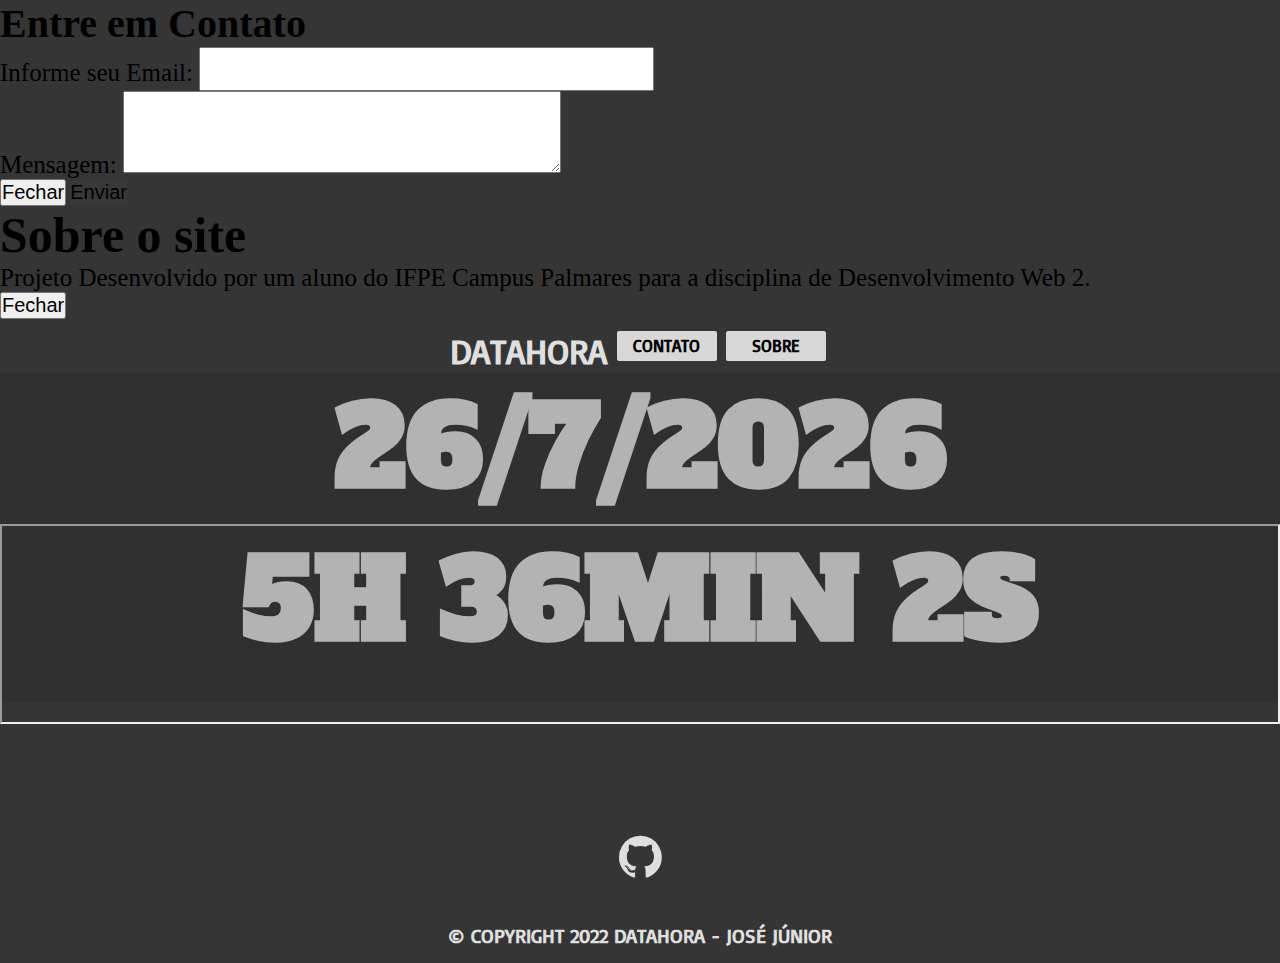
==== index.html @ f9810569 "versão 1" ====
<!DOCTYPE html>
<html lang="pt-BR">
    <head>
        <title>DataHora - Que dia é hoje? Que Horas São?</title>
        <meta name="description" content="Que dia é hoje? Que horas são? Saiba a data de hoje e a hora certa.">
        <meta name="keywords" content="data de hoje, hora certa, relógio, calendário, horário, ano, mês, dia">
        <meta name="author" content="José Júnior">
        <meta charset="UTF-8">
        <link href="https://cdn.jsdelivr.net/npm/bootstrap@5.1.3/dist/css/bootstrap.min.css" rel="stylesheet" integrity="sha384-1BmE4kWBq78iYhFldvKuhfTAU6auU8tT94WrHftjDbrCEXSU1oBoqyl2QvZ6jIW3" crossorigin="anonymous">
        <link rel="stylesheet" href="https://cdnjs.cloudflare.com/ajax/libs/font-awesome/4.7.0/css/font-awesome.min.css">
        <link href="https://fonts.googleapis.com/css2?family=Basic&display=swap" rel="stylesheet">
        <link href="https://fonts.googleapis.com/css2?family=Alfa+Slab+One&display=swap" rel="stylesheet">
        <link rel="stylesheet" href="estilos/estilo.css">
        <meta name="viewport" content="width=device-width, initial-scale=1.0">
        <link rel="icon" type="image/x-icon" href="imagens/faviapp.png">
    </head>
    <body id="fun">
        <!-- MODAIS -->
        <div class="modal fade" id="exampleModal" tabindex="-1" role="dialog" aria-labelledby="exampleModalLabel" aria-hidden="true">
            <div class="modal-dialog" role="document">
            <div class="modal-content">
                <div class="modal-header">
                    <h6 class="modal-title" id="exampleModalLabel">Entre em Contato</h6>
                </div>
                <div class="modal-body">
                    <form>
                        <div class="form-group">
                            <label for="recipient-name" class="col-form-label">Informe seu Email:</label>
                            <input type="text" class="form-control" id="recipient-name">
                        </div>
                        <div class="form-group">
                            <label for="message-text" class="col-form-label">Mensagem:</label>
                            <textarea class="form-control" id="message-text"></textarea>
                        </div>
                    </form>
                </div>
                <div class="modal-footer">
                    <button type="button" class="btn btn-secondary botaofechar" data-dismiss="modal">Fechar</button>
                    <button type="button" class="btn btn-secondary botaoenviar">Enviar</button>
                </div>
            </div>
            </div>
        </div>
        <div class="modal fade" id="ModalLongoExemplo" tabindex="-1" role="dialog" aria-labelledby="TituloModalLongoExemplo" aria-hidden="true">
            <div class="modal-dialog" role="document">
                <div class="modal-content">
                    <div class="modal-header">
                        <h5 class="modal-title" id="TituloModalLongoExemplo">Sobre o site</h5>
                    </div>
                    <div class="modal-body">
                        <p>Projeto Desenvolvido por um aluno do IFPE Campus Palmares para a disciplina de Desenvolvimento Web 2.</p>
                    </div>
                    <div class="modal-footer">
                        <button type="button" class="btn btn-secondary btn-lg" data-dismiss="modal">Fechar</button>
                    </div>
                </div>
            </div>
        </div>
        <!-- conteúdo -->
        <header class="cab">
            <h1 id ="logotxt" title="HORA E DATA APP">DATAHORA</h1>
            <nav id="contmenu">
                <a class="menu" type="button" data-toggle="modal" data-target="#exampleModal">CONTATO</a>
                <a class="menu" type="button" data-toggle="modal" data-target="#ModalLongoExemplo">Sobre</a>
            </nav>  
        </header>
        <main>        
            <div class="container">
                <script>                       
                // Obtém a data/hora atual
                var data = new Date();

                // Guarda cada pedaço em uma variável
                var dia     = data.getDate();           // 1-31
                var dia_sem = data.getDay();            // 0-6 (zero=domingo)
                var mes     = data.getMonth();          // 0-11 (zero=janeiro)
                var ano2    = data.getYear();           // 2 dígitos
                var ano4    = data.getFullYear();       // 4 dígitos
                var hora    = data.getHours();          // 0-23
                var min     = data.getMinutes();        // 0-59
                var seg     = data.getSeconds();        // 0-59
                var mseg    = data.getMilliseconds();   // 0-999
                var tz      = data.getTimezoneOffset(); // em minutos

                // Formata a data e a hora (note o mês + 1)
                var str_data = dia + '/' + (mes+1) + '/' + ano4;
                var str_hora = hora + 'H ' + min + 'Min ' + seg + 'S';

                // Mostra o resultado
                document.writeln(str_data);
                </script>
                <br>
                <iframe id="exibihora" src="features/hora.html" title="HORA ATUAL"></iframe>
                <a href="https://github.com/josjunior/atividadeweb" target="_Blank" title="REPOSITÓRIO GITHUB"><i class="fa fa-github" style="font-size:50px;color:#dfdfdf;"></i></a>
            </div>
        </main>
        <footer class="rod">
            <p>&#169; COPYRIGHT 2022 DATAHORA - JOSÉ JÚNIOR</p>
        </footer>
        <script src="scripts/script.js"></script>
        <script src="https://cdn.jsdelivr.net/npm/bootstrap@5.1.3/dist/js/bootstrap.bundle.min.js" integrity="sha384-ka7Sk0Gln4gmtz2MlQnikT1wXgYsOg+OMhuP+IlRH9sENBO0LRn5q+8nbTov4+1p" crossorigin="anonymous"></script>            
        <script src="https://code.jquery.com/jquery-3.3.1.slim.min.js" integrity="sha384-q8i/X+965DzO0rT7abK41JStQIAqVgRVzpbzo5smXKp4YfRvH+8abtTE1Pi6jizo" crossorigin="anonymous"></script>
        <script src="https://cdnjs.cloudflare.com/ajax/libs/popper.js/1.14.3/umd/popper.min.js" integrity="sha384-ZMP7rVo3mIykV+2+9J3UJ46jBk0WLaUAdn689aCwoqbBJiSnjAK/l8WvCWPIPm49" crossorigin="anonymous"></script>
        <script src="https://stackpath.bootstrapcdn.com/bootstrap/4.1.3/js/bootstrap.min.js" integrity="sha384-ChfqqxuZUCnJSK3+MXmPNIyE6ZbWh2IMqE241rYiqJxyMiZ6OW/JmZQ5stwEULTy" crossorigin="anonymous"></script>
    </body>
</html>
---- estilos/estilo.css ----
/* MODAL BOOTSTRAP CONTATO E SOBRE */
.modal-title {font-size:40px;}
.form-control {font-size:35px;}
.form-group {width:97%;}
.botaofechar {font-size:20px;}
.botaoenviar {font-size:20px; background-color:rgb(56, 56, 56); border-style:none;}
.botaoenviar:hover {background-color:rgb(44, 43, 43);}
#TituloModalLongoExemplo {font-size:50px;}
.modal-body {font-size:25px;}
.btn-lg {font-size:20px;}






* {
  margin:0;
  padding:0;
  box-sizing:border-box;
}
#fun {
  background-color:rgb(53, 53, 53);
}

.cab {
  width:100%;
  height:auto;
  display:flex;
  flex-direction:row;
  flex-wrap:wrap;
  justify-content:center;
  align-items:center;

}

#logotxt {
  font-size:35px;
  font-family: 'Basic', sans-serif;
  font-weight:bold;
  padding-right:10px;
  color: #dfdfdf;
  margin-top:10px;
}
#contmenu {
  text-align:center;
}
.menu {
  display:inline-block;
  width:100px;
  height:30px;
  line-height:30px;
  font-size:17px;
  font-family: 'Basic', sans-serif;
  margin-right:5px;
  background-color:rgb(216, 216, 216);
  border-radius:2px;
  color:black;
  border-style:none;
  font-weight:bold;
  text-transform:uppercase;
  text-decoration:none;
}

.menu:visited{
  color:black;
  background-color:rgb(216, 216, 216);
}
.menu:hover {
  background-color:rgb(189, 189, 189);
  color:rgb(0, 0, 0);
}
.menu:active {
  color:black;
  background-color:rgb(216, 216, 216);
}
body main {
  width:100%;
  height:330px;
  color:rgb(179, 179, 179);
  text-align:center;
  font-size:110px; 
  font-family: 'Alfa Slab One', cursive;  
  text-transform:uppercase;
  font-weight:bold;
  background-color:rgb(48, 48, 48);
}
#horaiframe {
  background-color:transparent;
  color:rgb(179, 179, 179);
  text-align:center;
  font-size:110px; 
  font-family: 'Alfa Slab One', cursive;  
  text-transform:uppercase;
  font-weight:bold;
}
#exibihora {
  width: 100%;
  height:200px;
}
.rod {
  width:100%;
  height:40px;
}
.rod p {
  margin-top:220px;
  color: #dfdfdf;
  text-align:center;
  font-size:20px; 
  font-family: 'Basic', sans-serif;
  text-transform:uppercase;
  font-weight:bold;
}
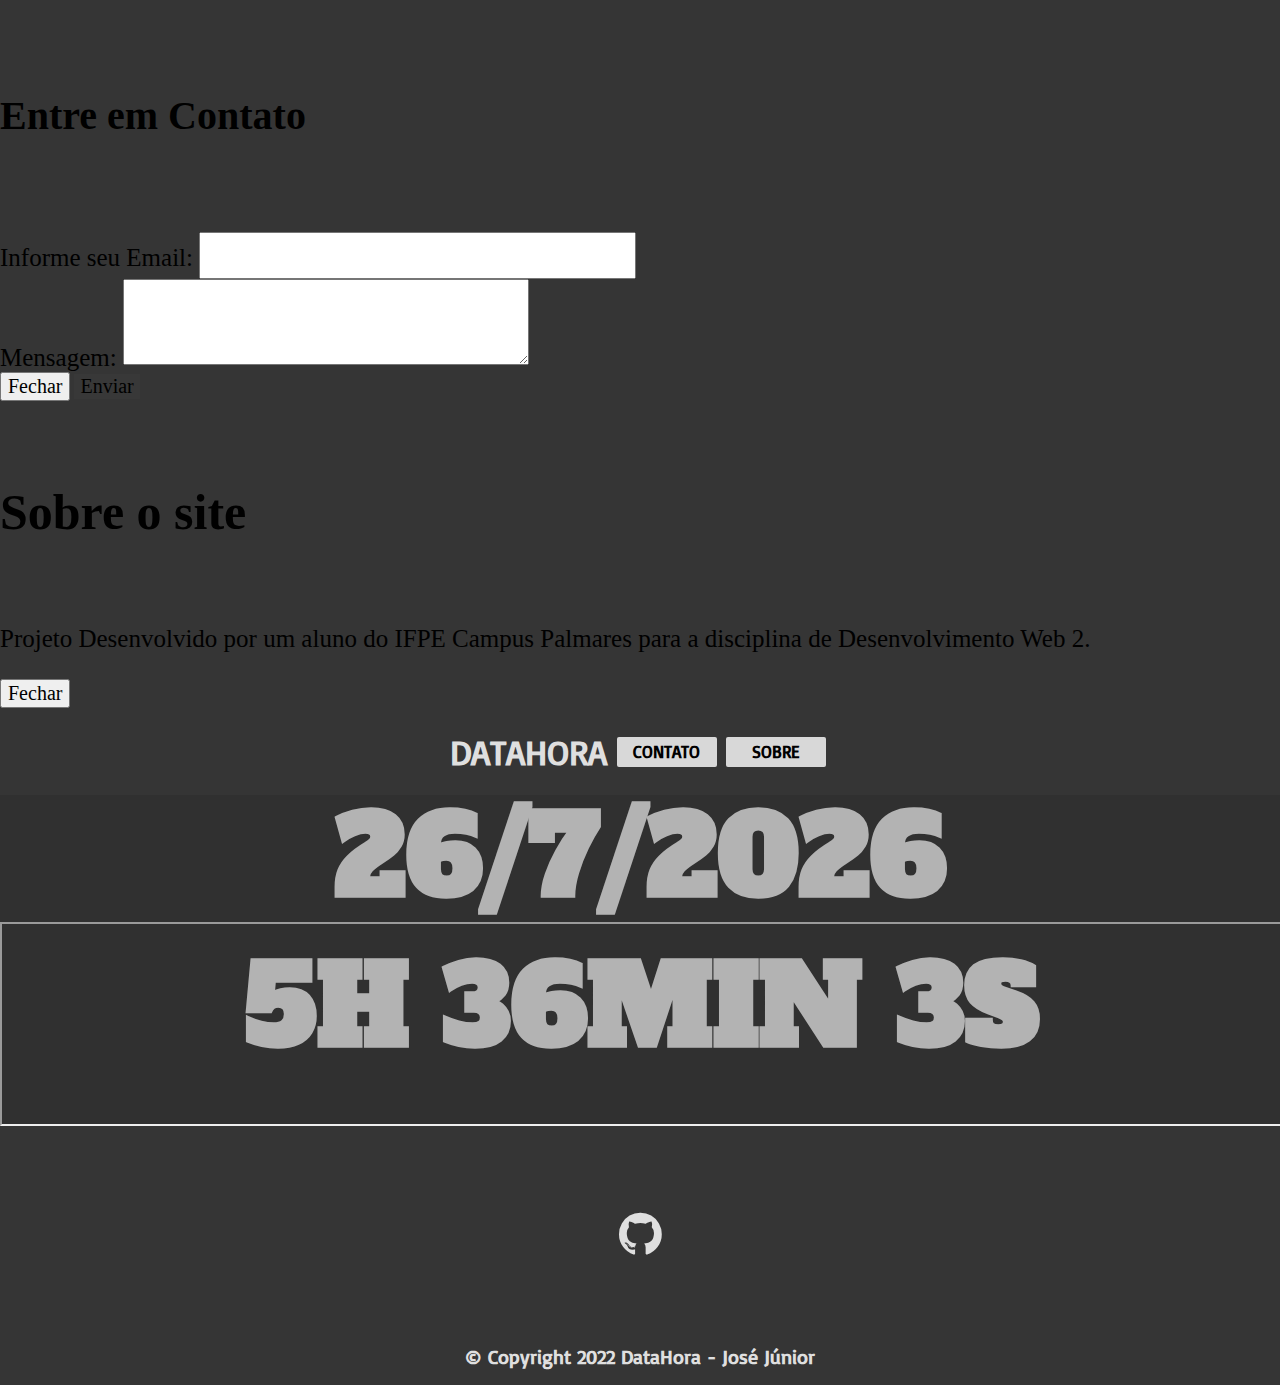
==== commit 1380f312: "Versão 1.0" ====
--- a/index.html
+++ b/index.html
@@ -3,19 +3,25 @@
     <head>
         <title>DataHora - Que dia é hoje? Que Horas São?</title>
         <meta name="description" content="Que dia é hoje? Que horas são? Saiba a data de hoje e a hora certa.">
-        <meta name="keywords" content="data de hoje, hora certa, relógio, calendário, horário, ano, mês, dia">
+        <meta name="keywords" content="data de hoje, hora certa, relógio, calendário, horário, horário de brasilia, saber hora, saber data, ano, mês, dia">
         <meta name="author" content="José Júnior">
         <meta charset="UTF-8">
+        <meta name="viewport" content="width=device-width, initial-scale=1.0">
+        <!-- CSS BOOTSTRAP -->
         <link href="https://cdn.jsdelivr.net/npm/bootstrap@5.1.3/dist/css/bootstrap.min.css" rel="stylesheet" integrity="sha384-1BmE4kWBq78iYhFldvKuhfTAU6auU8tT94WrHftjDbrCEXSU1oBoqyl2QvZ6jIW3" crossorigin="anonymous">
+        <!-- CSS FONT AWESOME -->
         <link rel="stylesheet" href="https://cdnjs.cloudflare.com/ajax/libs/font-awesome/4.7.0/css/font-awesome.min.css">
+        <!-- FONTES GOOGLE FONTES -->
         <link href="https://fonts.googleapis.com/css2?family=Basic&display=swap" rel="stylesheet">
         <link href="https://fonts.googleapis.com/css2?family=Alfa+Slab+One&display=swap" rel="stylesheet">
+        <!-- NORMALIZE CSS -->
+        <link rel="stylesheet" href="estilos/normalize.css">
+        <!-- -->
         <link rel="stylesheet" href="estilos/estilo.css">
-        <meta name="viewport" content="width=device-width, initial-scale=1.0">
         <link rel="icon" type="image/x-icon" href="imagens/faviapp.png">
     </head>
-    <body id="fun">
-        <!-- MODAIS -->
+    <body class="fundobd">
+        <!-- MODAIS BOOTSTRAP -->
         <div class="modal fade" id="exampleModal" tabindex="-1" role="dialog" aria-labelledby="exampleModalLabel" aria-hidden="true">
             <div class="modal-dialog" role="document">
             <div class="modal-content">
@@ -35,8 +41,8 @@
                     </form>
                 </div>
                 <div class="modal-footer">
-                    <button type="button" class="btn btn-secondary botaofechar" data-dismiss="modal">Fechar</button>
-                    <button type="button" class="btn btn-secondary botaoenviar">Enviar</button>
+                    <button type="button" class="btn btn-secondary botaofecharm" data-dismiss="modal">Fechar</button>
+                    <button type="button" class="btn btn-secondary botaoenviarm">Enviar</button>
                 </div>
             </div>
             </div>
@@ -56,20 +62,20 @@
                 </div>
             </div>
         </div>
-        <!-- conteúdo -->
+        <!---->
         <header class="cab">
-            <h1 id ="logotxt" title="HORA E DATA APP">DATAHORA</h1>
-            <nav id="contmenu">
-                <a class="menu" type="button" data-toggle="modal" data-target="#exampleModal">CONTATO</a>
-                <a class="menu" type="button" data-toggle="modal" data-target="#ModalLongoExemplo">Sobre</a>
+            <h1 class="logo" title="DATAHORA">DATAHORA</h1>
+            <nav class="nav">
+                <a class="itemmenu" type="button" data-toggle="modal" data-target="#exampleModal">CONTATO</a>
+                <a class="itemmenu" type="button" data-toggle="modal" data-target="#ModalLongoExemplo">Sobre</a>
             </nav>  
         </header>
-        <main>        
-            <div class="container">
+        <main class="main">        
+            <section class="sec">
+                <!-- SCRIPT QUE EXIBI A DATA -->
                 <script>                       
                 // Obtém a data/hora atual
                 var data = new Date();
-
                 // Guarda cada pedaço em uma variável
                 var dia     = data.getDate();           // 1-31
                 var dia_sem = data.getDay();            // 0-6 (zero=domingo)
@@ -81,23 +87,22 @@
                 var seg     = data.getSeconds();        // 0-59
                 var mseg    = data.getMilliseconds();   // 0-999
                 var tz      = data.getTimezoneOffset(); // em minutos
-
                 // Formata a data e a hora (note o mês + 1)
                 var str_data = dia + '/' + (mes+1) + '/' + ano4;
                 var str_hora = hora + 'H ' + min + 'Min ' + seg + 'S';
-
                 // Mostra o resultado
                 document.writeln(str_data);
                 </script>
                 <br>
-                <iframe id="exibihora" src="features/hora.html" title="HORA ATUAL"></iframe>
+                <iframe class="ifrhora" src="features/hora.html"></iframe>
+                <!-- BOTÃO GITHUB BOOTSTRAP -->
                 <a href="https://github.com/josjunior/atividadeweb" target="_Blank" title="REPOSITÓRIO GITHUB"><i class="fa fa-github" style="font-size:50px;color:#dfdfdf;"></i></a>
-            </div>
+            </section>
         </main>
         <footer class="rod">
-            <p>&#169; COPYRIGHT 2022 DATAHORA - JOSÉ JÚNIOR</p>
+            <p>&#169; Copyright 2022 DataHora - José Júnior</p>
         </footer>
-        <script src="scripts/script.js"></script>
+        <!-- SCRIPTS MODAIS BOOTSTRAP -->
         <script src="https://cdn.jsdelivr.net/npm/bootstrap@5.1.3/dist/js/bootstrap.bundle.min.js" integrity="sha384-ka7Sk0Gln4gmtz2MlQnikT1wXgYsOg+OMhuP+IlRH9sENBO0LRn5q+8nbTov4+1p" crossorigin="anonymous"></script>            
         <script src="https://code.jquery.com/jquery-3.3.1.slim.min.js" integrity="sha384-q8i/X+965DzO0rT7abK41JStQIAqVgRVzpbzo5smXKp4YfRvH+8abtTE1Pi6jizo" crossorigin="anonymous"></script>
         <script src="https://cdnjs.cloudflare.com/ajax/libs/popper.js/1.14.3/umd/popper.min.js" integrity="sha384-ZMP7rVo3mIykV+2+9J3UJ46jBk0WLaUAdn689aCwoqbBJiSnjAK/l8WvCWPIPm49" crossorigin="anonymous"></script>
--- a/estilos/estilo.css
+++ b/estilos/estilo.css
@@ -1,11 +1,11 @@
 
-/* MODAL BOOTSTRAP CONTATO E SOBRE */
+/* MODAIS BOOTSTRAP CONTATO E SOBRE */
 .modal-title {font-size:40px;}
 .form-control {font-size:35px;}
 .form-group {width:97%;}
-.botaofechar {font-size:20px;}
-.botaoenviar {font-size:20px; background-color:rgb(56, 56, 56); border-style:none;}
-.botaoenviar:hover {background-color:rgb(44, 43, 43);}
+.botaofecharm {font-size:20px;}
+.botaoenviarm {font-size:20px; background-color:rgb(56, 56, 56); border-style:none;}
+.botaoenviarm:hover {background-color:rgb(44, 43, 43);}
 #TituloModalLongoExemplo {font-size:50px;}
 .modal-body {font-size:25px;}
 .btn-lg {font-size:20px;}
@@ -15,14 +15,7 @@
 
 
 
-* {
-  margin:0;
-  padding:0;
-  box-sizing:border-box;
-}
-#fun {
-  background-color:rgb(53, 53, 53);
-}
+.fundobd {background-color:rgb(53, 53, 53);}
 
 .cab {
   width:100%;
@@ -32,83 +25,79 @@
   flex-wrap:wrap;
   justify-content:center;
   align-items:center;
-
 }
-
-#logotxt {
+.logo {
+  font-family: 'Basic', sans-serif;
   font-size:35px;
-  font-family: 'Basic', sans-serif;
   font-weight:bold;
   padding-right:10px;
   color: #dfdfdf;
-  margin-top:10px;
 }
-#contmenu {
-  text-align:center;
-}
-.menu {
-  display:inline-block;
+.itemmenu {
   width:100px;
   height:30px;
-  line-height:30px;
+  background-color:rgb(216, 216, 216);
+  color:black;
+  font-family: 'Basic', sans-serif;
   font-size:17px;
-  font-family: 'Basic', sans-serif;
-  margin-right:5px;
-  background-color:rgb(216, 216, 216);
-  border-radius:2px;
-  color:black;
-  border-style:none;
   font-weight:bold;
+  text-align:center;
   text-transform:uppercase;
   text-decoration:none;
+  display:inline-block;
+  line-height:30px;
+  margin-right:5px;
+  border-radius:2px;
 }
-
-.menu:visited{
+.itemmenu:visited{
+  background-color:rgb(216, 216, 216);
   color:black;
-  background-color:rgb(216, 216, 216);
 }
-.menu:hover {
+.itemmenu:hover {
   background-color:rgb(189, 189, 189);
   color:rgb(0, 0, 0);
 }
-.menu:active {
+.itemmenu:active {
+  background-color:rgb(216, 216, 216);
   color:black;
-  background-color:rgb(216, 216, 216);
 }
-body main {
+.main .sec {
   width:100%;
   height:330px;
+  background-color:rgb(48, 48, 48);
   color:rgb(179, 179, 179);
+  font-family: 'Alfa Slab One', cursive;  
+  font-size:110px; 
+  font-weight:bold;
   text-align:center;
-  font-size:110px; 
-  font-family: 'Alfa Slab One', cursive;  
   text-transform:uppercase;
-  font-weight:bold;
-  background-color:rgb(48, 48, 48);
 }
-#horaiframe {
-  background-color:transparent;
-  color:rgb(179, 179, 179);
-  text-align:center;
-  font-size:110px; 
-  font-family: 'Alfa Slab One', cursive;  
-  text-transform:uppercase;
-  font-weight:bold;
-}
-#exibihora {
+.ifrhora {
   width: 100%;
   height:200px;
 }
+
+/* HORA DA PÁGINA DE FEATURES */
+.horatex {
+  background-color:transparent;
+  color:rgb(179, 179, 179);
+  font-family: 'Alfa Slab One', cursive;  
+  font-size:110px; 
+  font-weight:bold;
+  text-align:center;
+  text-transform:uppercase;
+}
+/* */
+
 .rod {
   width:100%;
   height:40px;
 }
 .rod p {
-  margin-top:220px;
+  font-family: 'Basic', sans-serif;
+  font-size:20px; 
+  font-weight:bold;
   color: #dfdfdf;
   text-align:center;
-  font-size:20px; 
-  font-family: 'Basic', sans-serif;
-  text-transform:uppercase;
-  font-weight:bold;
+  margin-top:220px;
 }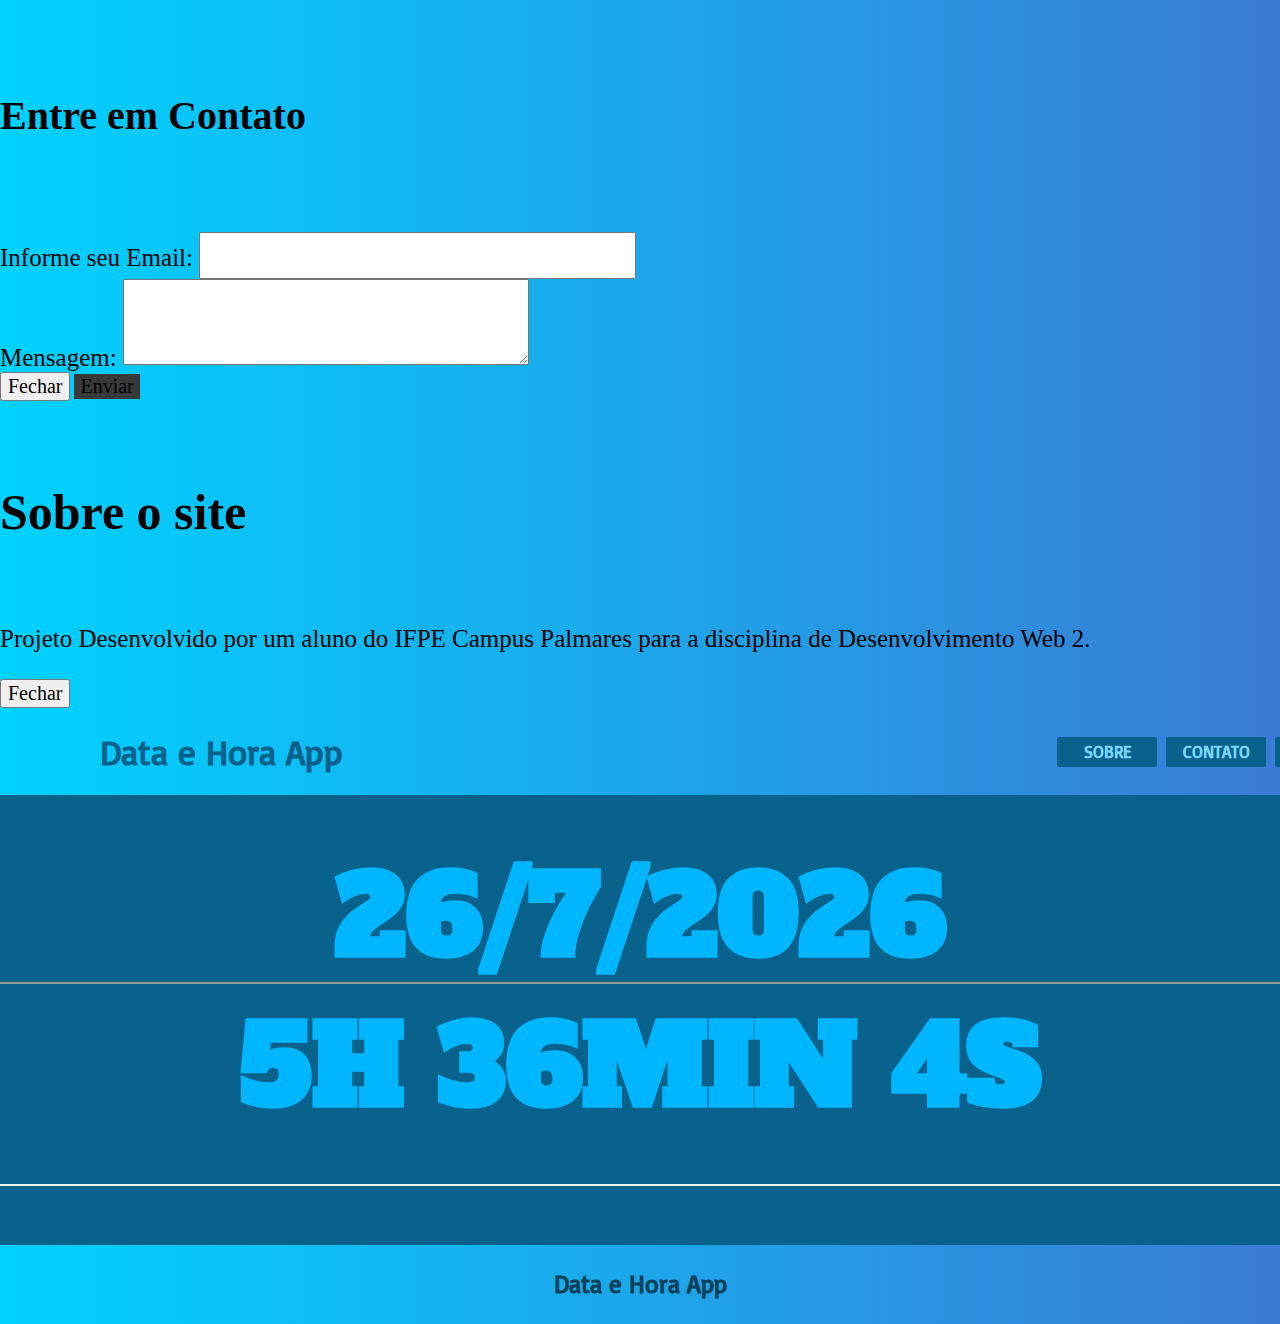
==== commit 57f5187c: "Atualiza a página home para a nova versão" ====
--- a/index.html
+++ b/index.html
@@ -1,7 +1,7 @@
 <!DOCTYPE html>
 <html lang="pt-BR">
     <head>
-        <title>DataHora - Que dia é hoje? Que Horas São?</title>
+        <title>Data e Hora App - Data de hoje e hora certa</title>
         <meta name="description" content="Que dia é hoje? Que horas são? Saiba a data de hoje e a hora certa.">
         <meta name="keywords" content="data de hoje, hora certa, relógio, calendário, horário, horário de brasilia, saber hora, saber data, ano, mês, dia">
         <meta name="author" content="José Júnior">
@@ -64,10 +64,11 @@
         </div>
         <!---->
         <header class="cab">
-            <h1 class="logo" title="DATAHORA">DATAHORA</h1>
+            <h1 class="logo" title="DATAHORA">Data e Hora App</h1>
             <nav class="nav">
+                <a class="itemmenu" type="button" data-toggle="modal" data-target="#ModalLongoExemplo">Sobre</a>
                 <a class="itemmenu" type="button" data-toggle="modal" data-target="#exampleModal">CONTATO</a>
-                <a class="itemmenu" type="button" data-toggle="modal" data-target="#ModalLongoExemplo">Sobre</a>
+                <GITHUB class="itemmenu" type="button" data-toggle="modal" data-target="#exampleModal">GITHUB</a>
             </nav>  
         </header>
         <main class="main">        
@@ -95,13 +96,11 @@
                 </script>
                 <br>
                 <iframe class="ifrhora" src="features/hora.html"></iframe>
-                <!-- BOTÃO GITHUB BOOTSTRAP -->
-                <a href="https://github.com/josjunior/atividadeweb" target="_Blank" title="REPOSITÓRIO GITHUB"><i class="fa fa-github" style="font-size:50px;color:#dfdfdf;"></i></a>
             </section>
+            <footer>
+                <p>Data e Hora App </p>
+            </footer>
         </main>
-        <footer class="rod">
-            <p>&#169; Copyright 2022 DataHora - José Júnior</p>
-        </footer>
         <!-- SCRIPTS MODAIS BOOTSTRAP -->
         <script src="https://cdn.jsdelivr.net/npm/bootstrap@5.1.3/dist/js/bootstrap.bundle.min.js" integrity="sha384-ka7Sk0Gln4gmtz2MlQnikT1wXgYsOg+OMhuP+IlRH9sENBO0LRn5q+8nbTov4+1p" crossorigin="anonymous"></script>            
         <script src="https://code.jquery.com/jquery-3.3.1.slim.min.js" integrity="sha384-q8i/X+965DzO0rT7abK41JStQIAqVgRVzpbzo5smXKp4YfRvH+8abtTE1Pi6jizo" crossorigin="anonymous"></script>
--- a/estilos/estilo.css
+++ b/estilos/estilo.css
@@ -13,9 +13,11 @@
 
 
 
-
-
-.fundobd {background-color:rgb(53, 53, 53);}
+.fundobd {
+  background: #00d2ff; 
+  background: -webkit-linear-gradient(to right, #00d2ff, #3a7bd5); 
+  background: linear-gradient(to right, #00d2ff, #3a7bd5); 
+}
 
 .cab {
   width:100%;
@@ -23,21 +25,22 @@
   display:flex;
   flex-direction:row;
   flex-wrap:wrap;
-  justify-content:center;
+  justify-content:space-between;
   align-items:center;
+  padding-left:100px;
+  padding-right:100px;
 }
 .logo {
   font-family: 'Basic', sans-serif;
   font-size:35px;
   font-weight:bold;
-  padding-right:10px;
-  color: #dfdfdf;
+  color: rgb(9, 98, 139);
 }
 .itemmenu {
   width:100px;
   height:30px;
-  background-color:rgb(216, 216, 216);
-  color:black;
+  background-color:rgb(9, 98, 139);
+  color:rgb(120, 214, 252);
   font-family: 'Basic', sans-serif;
   font-size:17px;
   font-weight:bold;
@@ -50,54 +53,57 @@
   border-radius:2px;
 }
 .itemmenu:visited{
-  background-color:rgb(216, 216, 216);
-  color:black;
+  background-color:rgb(9, 98, 139);
+  color:rgb(120, 214, 252);
 }
 .itemmenu:hover {
-  background-color:rgb(189, 189, 189);
-  color:rgb(0, 0, 0);
+  background-color:rgb(1, 85, 124);
+  color:rgb(120, 214, 252);
 }
 .itemmenu:active {
-  background-color:rgb(216, 216, 216);
-  color:black;
+  background-color:rgb(1, 85, 124);
+}
+.main {
+  width:100%;
+  height:auto;
+  display:flex;
+  flex-direction:column;
+  justify-content:flex-start;
+  align-items:center;
 }
 .main .sec {
   width:100%;
-  height:330px;
-  background-color:rgb(48, 48, 48);
-  color:rgb(179, 179, 179);
+  height:450px;
+  background-color:rgb(9, 98, 139);
+  color:rgb(0, 183, 255);
   font-family: 'Alfa Slab One', cursive;  
   font-size:110px; 
   font-weight:bold;
   text-align:center;
   text-transform:uppercase;
+  display:flex;
+  flex-direction:column;
+  justify-content:center;
+  align-items:center;
 }
 .ifrhora {
   width: 100%;
   height:200px;
 }
+footer p {
+  font-family: 'Basic', sans-serif;
+  font-size:25px;
+  font-weight:bold;
+  color: rgb(12, 65, 90);
 
+}
 /* HORA DA PÁGINA DE FEATURES */
 .horatex {
   background-color:transparent;
-  color:rgb(179, 179, 179);
+  color:rgb(0, 183, 255);
   font-family: 'Alfa Slab One', cursive;  
   font-size:110px; 
   font-weight:bold;
   text-align:center;
   text-transform:uppercase;
-}
-/* */
-
-.rod {
-  width:100%;
-  height:40px;
-}
-.rod p {
-  font-family: 'Basic', sans-serif;
-  font-size:20px; 
-  font-weight:bold;
-  color: #dfdfdf;
-  text-align:center;
-  margin-top:220px;
 }